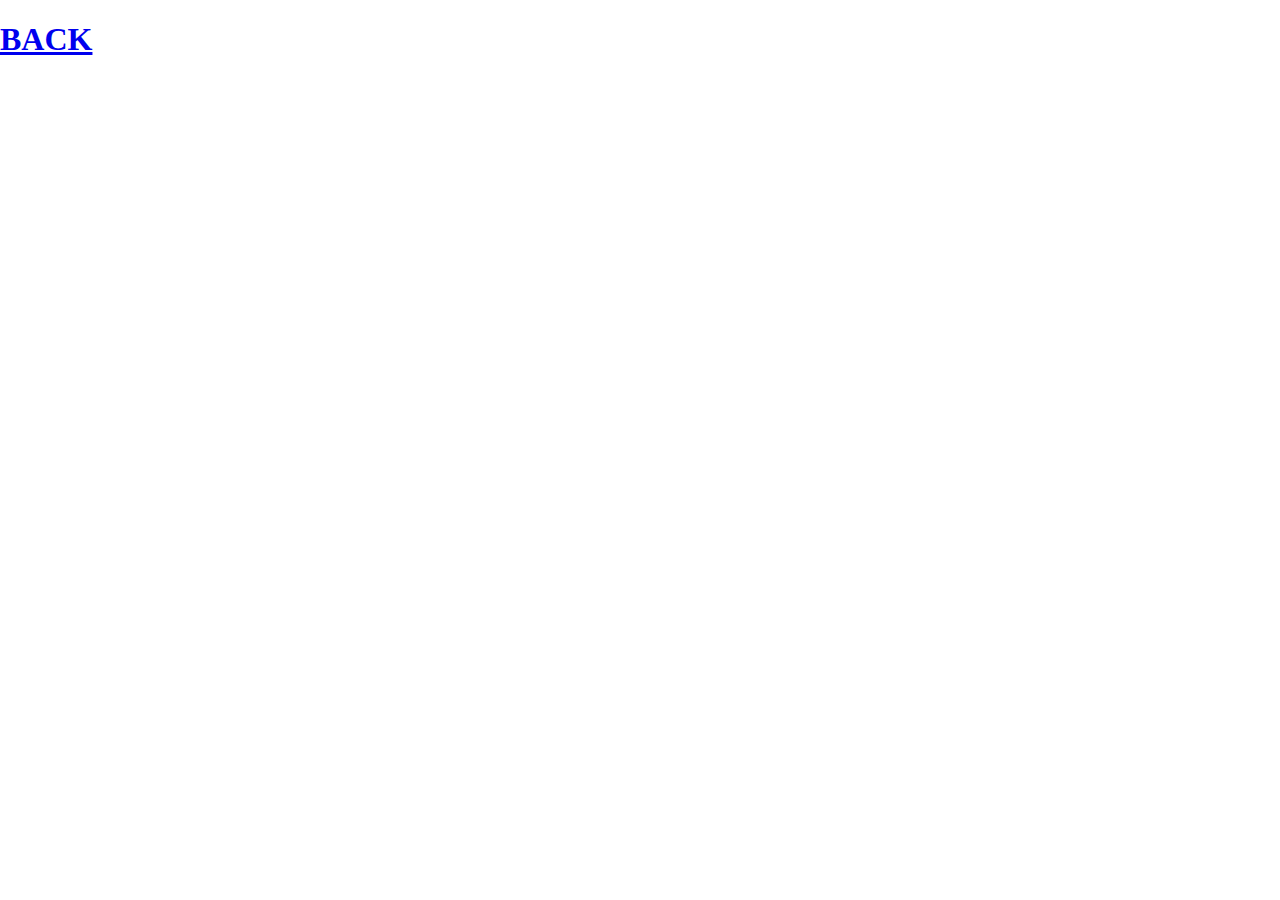
==== index.html @ cf243e58 "fixed minor" ====
<!DOCTYPE html>
<html>

<head>
	<meta charset="utf-8" />
	<meta name="viewport" content="width=device-width, initial-scale=1.0" />
	<title>portfolio</title>
	<link href="https://cdn.jsdelivr.net/npm/bootstrap@5.0.2/dist/css/bootstrap.min.css" rel="stylesheet" integrity="sha384-EVSTQN3/azprG1Anm3QDgpJLIm9Nao0Yz1ztcQTwFspd3yD65VohhpuuCOmLASjC" crossorigin="anonymous">
<link rel="stylesheet" href="style.css">

	<script src="libraries/p5.js"></script>
	<!-- <script src="libraries/p5.sound.js"></script> -->
	<script src="sketch.js"></script>
	<style>
		body {
			margin: 0;
			padding: 0;
		}

		canvas {
			margin: auto;
			width:100%;
		 	height:100%;
		}
	</style>
</head>

<body>

<div class="container">

	<h1><a href="#">BACK</a></h1>

</div>



	<script src="https://cdn.jsdelivr.net/npm/@popperjs/core@2.9.2/dist/umd/popper.min.js" integrity="sha384-IQsoLXl5PILFhosVNubq5LC7Qb9DXgDA9i+tQ8Zj3iwWAwPtgFTxbJ8NT4GN1R8p" crossorigin="anonymous"></script>
	<script src="https://cdn.jsdelivr.net/npm/bootstrap@5.0.2/dist/js/bootstrap.min.js" integrity="sha384-cVKIPhGWiC2Al4u+LWgxfKTRIcfu0JTxR+EQDz/bgldoEyl4H0zUF0QKbrJ0EcQF" crossorigin="anonymous"></script>
</body>

</html>
---- style.css ----
body {
  overflow: hidden; /* Hide scrollbars */
}

h1{
  color: white;
}
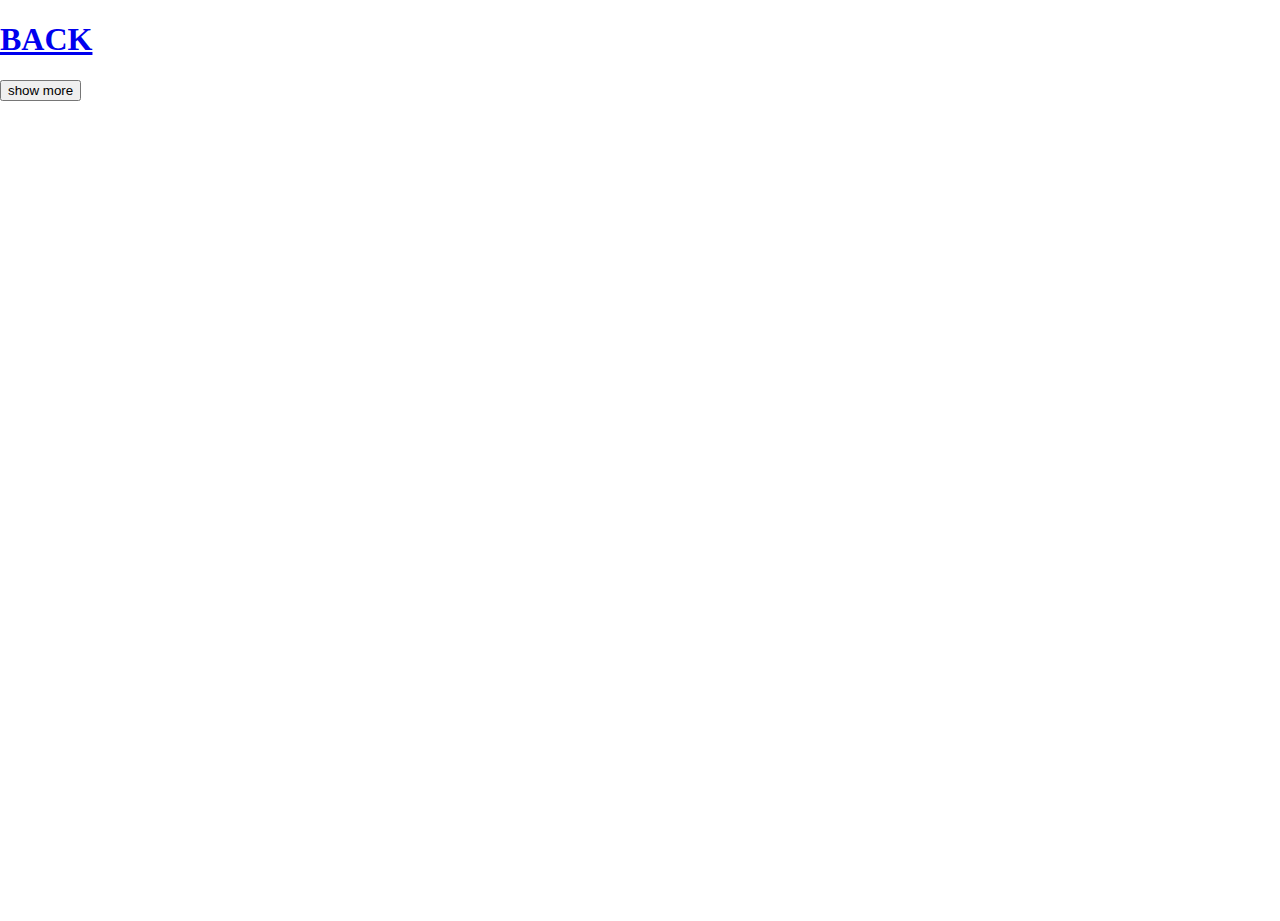
==== commit 73eec80c: "fixes" ====
--- a/index.html
+++ b/index.html
@@ -6,7 +6,7 @@
 	<meta name="viewport" content="width=device-width, initial-scale=1.0" />
 	<title>portfolio</title>
 	<link href="https://cdn.jsdelivr.net/npm/bootstrap@5.0.2/dist/css/bootstrap.min.css" rel="stylesheet" integrity="sha384-EVSTQN3/azprG1Anm3QDgpJLIm9Nao0Yz1ztcQTwFspd3yD65VohhpuuCOmLASjC" crossorigin="anonymous">
-<link rel="stylesheet" href="style.css">
+	<link rel="stylesheet" href="style.css">
 
 	<script src="libraries/p5.js"></script>
 	<!-- <script src="libraries/p5.sound.js"></script> -->
@@ -19,19 +19,27 @@
 
 		canvas {
 			margin: auto;
-			width:100%;
-		 	height:100%;
+			width: 100%;
+			height: 100%;
 		}
 	</style>
 </head>
 
 <body>
 
-<div class="container">
+	<div class="container">
 
-	<h1><a href="#">BACK</a></h1>
+		<h1><a href="#">BACK</a></h1>
 
-</div>
+	</div>
+
+	<div class="d-flex justify-content-center">
+
+		<button type="button" name="button">show more</button>
+	</div>
+
+
+
 
 
 
--- a/style.css
+++ b/style.css
@@ -1,3 +1,7 @@
+html, body {
+  height: 100%;
+}
+
 body {
   overflow: hidden; /* Hide scrollbars */
 }
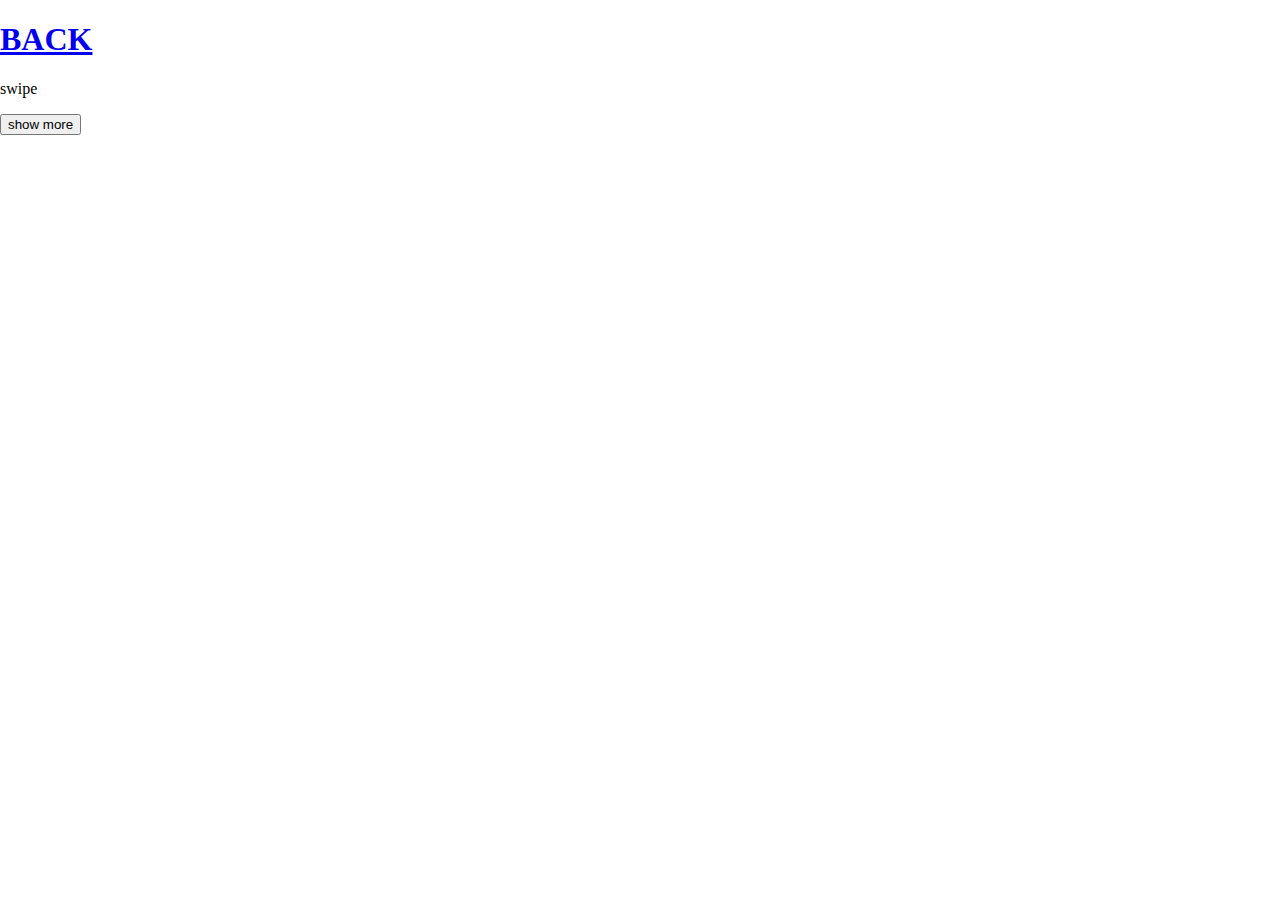
==== commit d7c99963: "Update index.html" ====
--- a/index.html
+++ b/index.html
@@ -33,9 +33,16 @@
 
 	</div>
 
+	<div class="center">
+
+		<p class="mb-0 white-big">swipe</p>
+
+	</div>
+
 	<div class="d-flex justify-content-center">
 
 		<button type="button" name="button">show more</button>
+
 	</div>
 
 
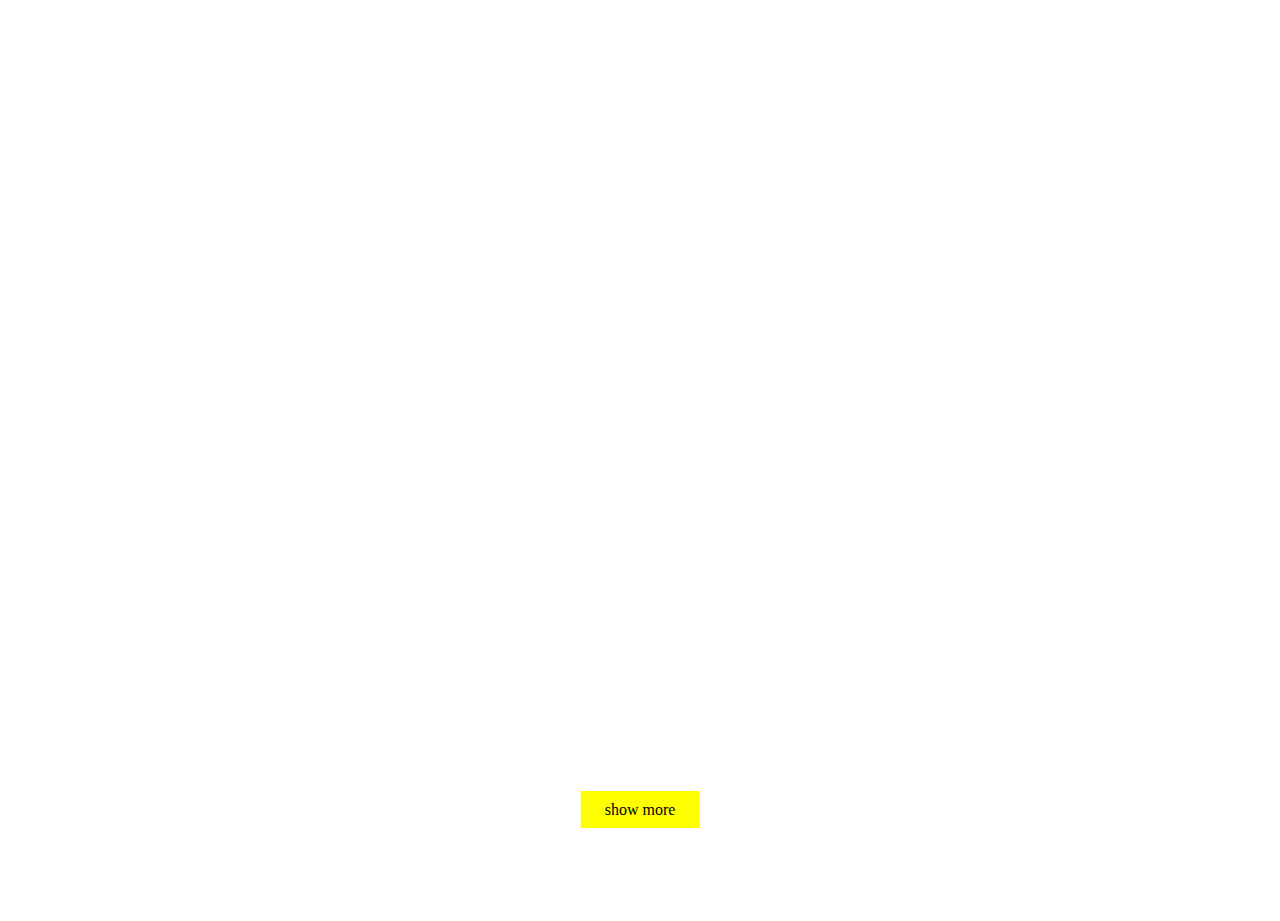
==== commit 2a9c22f8: "update" ====
--- a/index.html
+++ b/index.html
@@ -35,13 +35,13 @@
 
 	<div class="center">
 
-		<p class="mb-0 white-big">swipe</p>
+		<p class="mb-0 white-big">← swipe →</p>
 
 	</div>
 
-	<div class="d-flex justify-content-center">
+	<div class="centerButton">
 
-		<button type="button" name="button">show more</button>
+<a href="#">show more</a>
 
 	</div>
 
--- a/style.css
+++ b/style.css
@@ -9,3 +9,43 @@
 h1{
   color: white;
 }
+
+.center{
+  position: absolute;
+  left: 50%;
+  top: 50%;
+  transform: translate(-50%, -50%);
+}
+
+.centerButton{
+  position: absolute;
+  left: 50%;
+  bottom: 8%;
+  transform: translate(-50%, -50%);
+}
+
+a{
+  text-decoration: none;
+  color: white;
+}
+
+
+a:hover{
+  text-decoration: none;
+  color: blue;
+}
+
+.centerButton a{
+
+  color: black;
+  background-color: yellow;
+  padding: 0.6em 1.5em;
+
+
+}
+
+.white-big{
+  font-size: 1.5em;
+  color: white;
+
+}
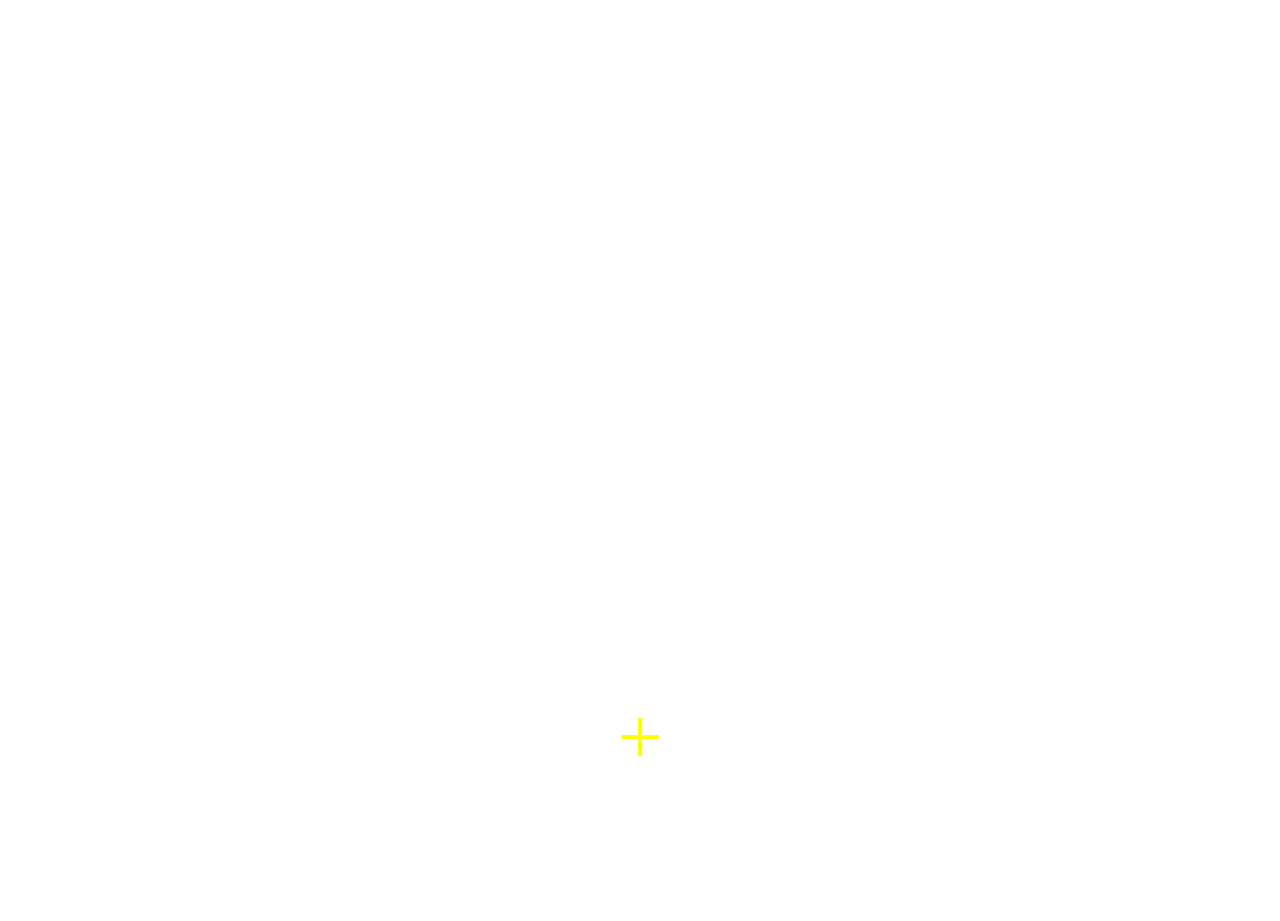
==== commit 44fcda83: "ok più nice" ====
--- a/index.html
+++ b/index.html
@@ -27,9 +27,9 @@
 
 <body>
 
-	<div class="container">
+	<div class="home">
 
-		<h1><a href="#">BACK</a></h1>
+		<h1><a href="#">HOME</a></h1>
 
 	</div>
 
@@ -41,7 +41,7 @@
 
 	<div class="centerButton">
 
-<a href="#">show more</a>
+<a href="#">+</a>
 
 	</div>
 
--- a/style.css
+++ b/style.css
@@ -35,12 +35,15 @@
   color: blue;
 }
 
+.home{
+    margin-left: 0.5%;
+    margin-top: 0%;
+}
+
 .centerButton a{
 
-  color: black;
-  background-color: yellow;
-  padding: 0.6em 1.5em;
-
+  color: yellow;
+  font-size: 5em;
 
 }
 
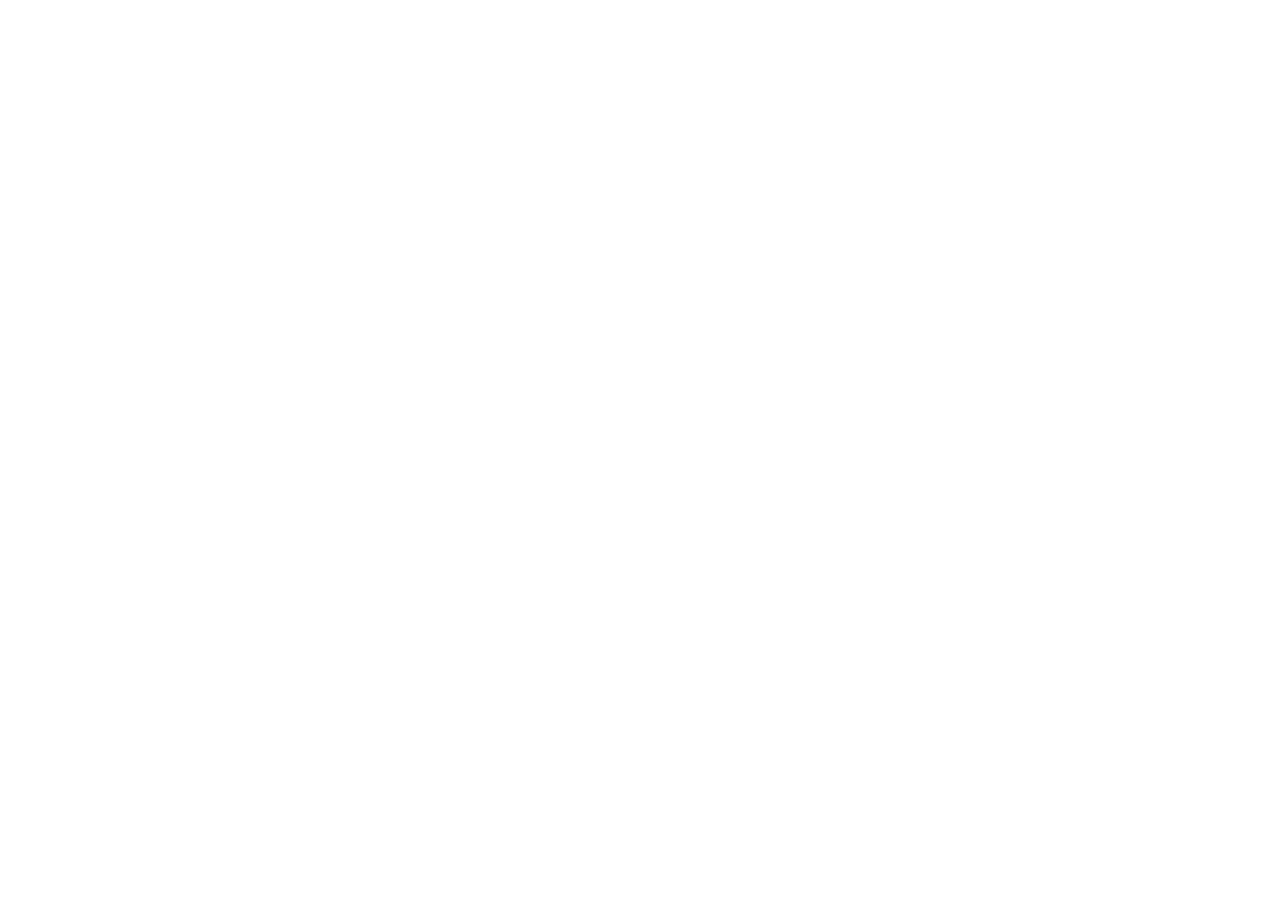
==== commit a214e9e5: "stuff" ====
--- a/index.html
+++ b/index.html
@@ -27,11 +27,28 @@
 
 <body>
 
-	<div class="home">
+		<div class="home">
 
-		<h1><a href="#">HOME</a></h1>
+		<h1><a href="#">Home</a></h1>
 
 	</div>
+
+<div class="topLinkRow p0">
+
+
+		<div class="topLink">
+			<h1><a href="#">Video</a></h1>
+		</div>
+
+		<div class="topLink">
+			<h1><a href="#">Photo</a></h1>
+		</div>
+
+
+		<div class="topLink">
+			<h1><a href="#">About</a></h1>
+		</div>
+</div>
 
 	<div class="center">
 
@@ -39,11 +56,6 @@
 
 	</div>
 
-	<div class="centerButton">
-
-<a href="#">+</a>
-
-	</div>
 
 
 
--- a/style.css
+++ b/style.css
@@ -1,13 +1,23 @@
+@font-face {
+  font-family:"Dico";
+  src: url("font/Dico.ttf") format("truetype");
+}
+
 html, body {
   height: 100%;
+  font-family: "Dico";
 }
+
 
 body {
   overflow: hidden; /* Hide scrollbars */
+
 }
 
 h1{
   color: white;
+  font-size: 3em;
+
 }
 
 .center{
@@ -20,8 +30,8 @@
 .centerButton{
   position: absolute;
   left: 50%;
-  bottom: 8%;
-  transform: translate(-50%, -50%);
+  bottom: 6%;
+  transform: translate(-50%);
 }
 
 a{
@@ -36,15 +46,19 @@
 }
 
 .home{
-    margin-left: 0.5%;
+    margin-left: 0.6em;
     margin-top: 0%;
+    display: inline-block;
 }
 
-.centerButton a{
+.topLinkRow{
+  display: inline-block;
+}
 
-  color: yellow;
-  font-size: 5em;
-
+.topLink{
+    margin-left: 0em;
+    margin-top: 0%;
+    display: inline-block;
 }
 
 .white-big{
